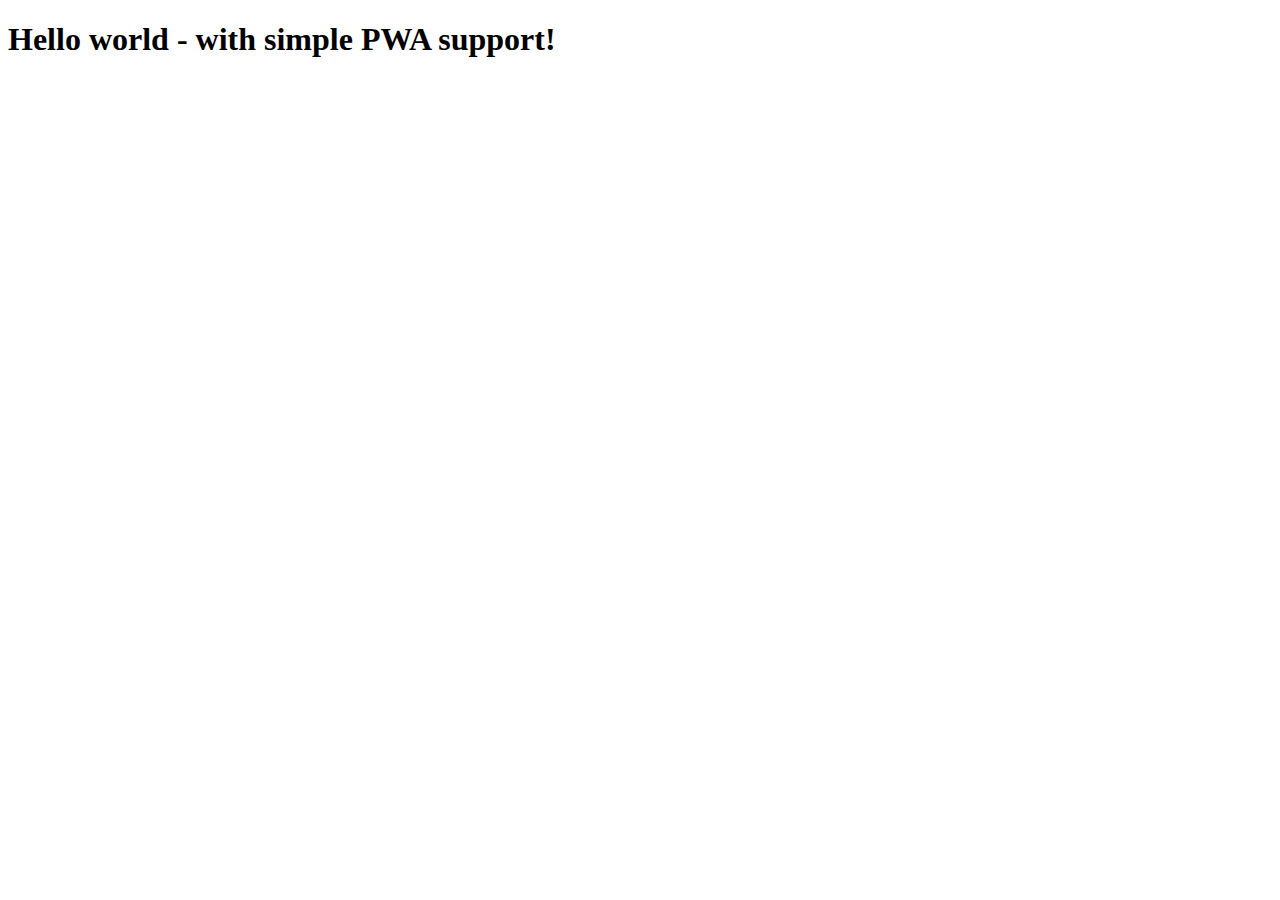
==== src/content/index.html @ 74701e66 "feat: initial commit" ====
<!DOCTYPE html>
<html lang="en">
  <head>
    <meta charset="UTF-8" />
    <meta name="viewport" content="width=device-width, initial-scale=1.0" />
    <meta http-equiv="X-UA-Compatible" content="ie=edge" />
    <title>Site title</title>
    <meta name="description" content="Description" />

    <!-- Title -->
    <meta property="og:title" content="" />
    <!-- OPTIONAL description. 2-4 sentences. -->
    <meta property="og:description" content="" />
    <!-- full url with http(s) ie. https://maciejkorsan.github.io/my-repo/ -->
    <meta property="og:url" content="" />
    <!-- full url to the image with http(s) ie. https://maciejkorsan.github.io/my-repo/assets/img/fb.png. Facebook suggests at least 1200 x 630. -->
    <meta property="og:image" content="https://maciejkorsan.com/wtf-gulp-starter/assets/img/cover.png" />

    <link rel="manifest" href="manifest.json" />
    <meta name="apple-mobile-web-app-capable" content="yes" />
    <link
      rel="apple-touch-icon"
      sizes="192x192"
      href="assets/pwa/icons/icon-192x192.png"
    />

    <link
      rel="icon"
      type="image/png"
      href="assets/pwa/icons/icon-192x192.png"
    />

    <link rel="stylesheet" href="css/main.css" />
  </head>
  <body>
    <h1>Hello world - with simple PWA support!</h1>

    <script src="js/main.js"></script>
  </body>
</html>
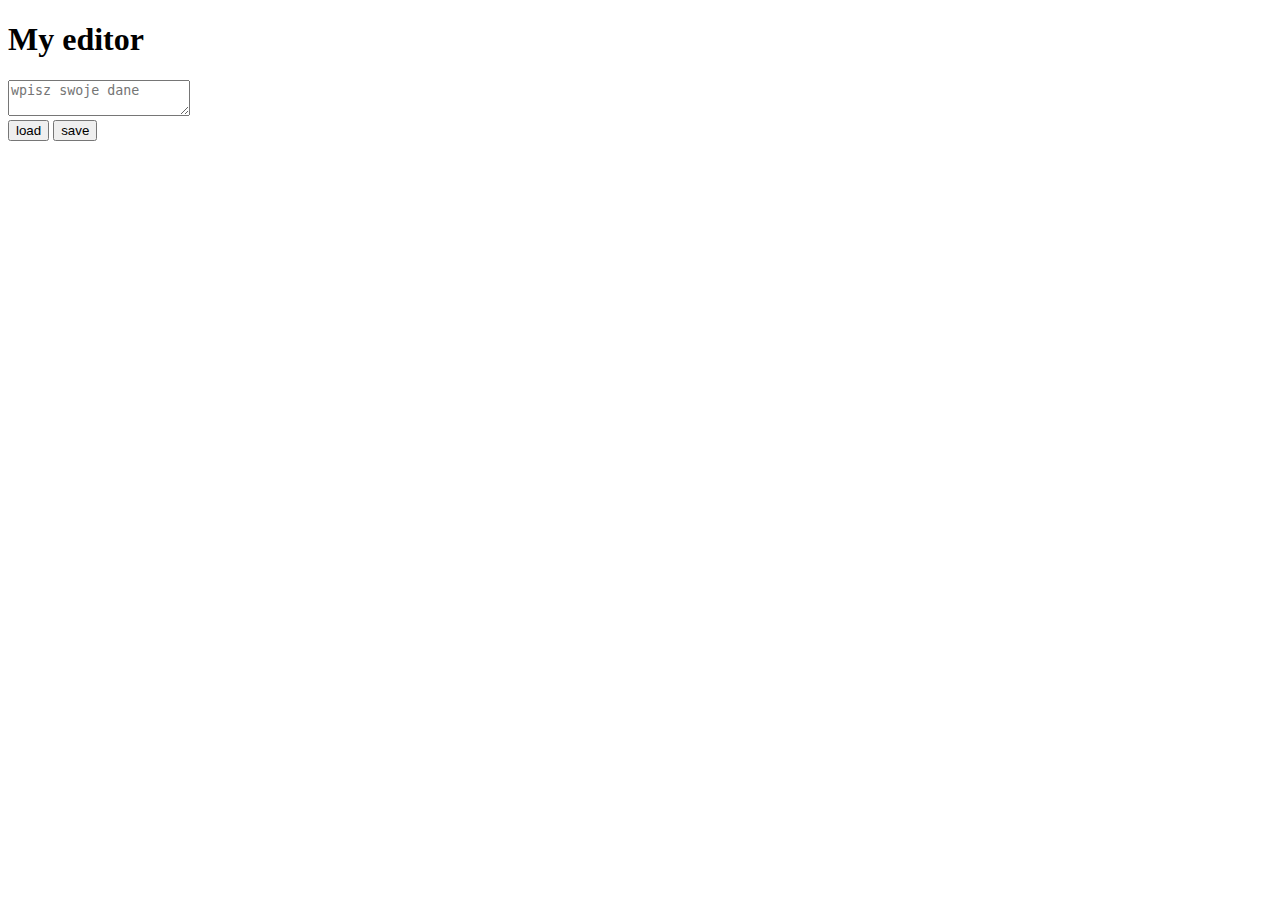
==== commit ecc606b9: "feat: styling layout" ====
--- a/src/content/index.html
+++ b/src/content/index.html
@@ -1,40 +1,45 @@
 <!DOCTYPE html>
-<html lang="en">
-  <head>
-    <meta charset="UTF-8" />
-    <meta name="viewport" content="width=device-width, initial-scale=1.0" />
-    <meta http-equiv="X-UA-Compatible" content="ie=edge" />
-    <title>Site title</title>
-    <meta name="description" content="Description" />
+<html lang="pl">
 
-    <!-- Title -->
-    <meta property="og:title" content="" />
-    <!-- OPTIONAL description. 2-4 sentences. -->
-    <meta property="og:description" content="" />
-    <!-- full url with http(s) ie. https://maciejkorsan.github.io/my-repo/ -->
-    <meta property="og:url" content="" />
-    <!-- full url to the image with http(s) ie. https://maciejkorsan.github.io/my-repo/assets/img/fb.png. Facebook suggests at least 1200 x 630. -->
-    <meta property="og:image" content="https://maciejkorsan.com/wtf-gulp-starter/assets/img/cover.png" />
+<head>
+  <meta charset="UTF-8" />
+  <meta name="viewport" content="width=device-width, initial-scale=1.0" />
+  <meta http-equiv="X-UA-Compatible" content="ie=edge" />
+  <title>Simple editor</title>
+  <meta name="description" content="Description" />
 
-    <link rel="manifest" href="manifest.json" />
-    <meta name="apple-mobile-web-app-capable" content="yes" />
-    <link
-      rel="apple-touch-icon"
-      sizes="192x192"
-      href="assets/pwa/icons/icon-192x192.png"
-    />
+  <!-- Title -->
+  <meta property="og:title" content="" />
+  <!-- OPTIONAL description. 2-4 sentences. -->
+  <meta property="og:description" content="" />
+  <!-- full url with http(s) ie. https://maciejkorsan.github.io/my-repo/ -->
+  <meta property="og:url" content="" />
+  <!-- full url to the image with http(s) ie. https://maciejkorsan.github.io/my-repo/assets/img/fb.png. Facebook suggests at least 1200 x 630. -->
+  <meta property="og:image" content="https://maciejkorsan.com/wtf-gulp-starter/assets/img/cover.png" />
 
-    <link
-      rel="icon"
-      type="image/png"
-      href="assets/pwa/icons/icon-192x192.png"
-    />
+  <link rel="manifest" href="manifest.json" />
+  <meta name="apple-mobile-web-app-capable" content="yes" />
+  <link rel="apple-touch-icon" sizes="192x192" href="assets/pwa/icons/icon-192x192.png" />
 
-    <link rel="stylesheet" href="css/main.css" />
-  </head>
-  <body>
-    <h1>Hello world - with simple PWA support!</h1>
+  <link rel="icon" type="image/png" href="assets/pwa/icons/icon-192x192.png" />
 
-    <script src="js/main.js"></script>
-  </body>
-</html>
+  <link rel="stylesheet" href="css/main.css" />
+</head>
+
+<body>
+  <main>
+    <section class="editor">
+      <h1 class="editor__header">My editor</h1>
+      <textarea class="editor__area" name="textarea" placeholder="wpisz swoje dane"></textarea>
+      <div class="editor__buttons">
+        <button class="editor__button">load</button>
+        <button class="editor__button">save</button>
+      </div>
+    </section>
+
+  </main>
+
+  <script src="js/main.js"></script>
+</body>
+
+</html>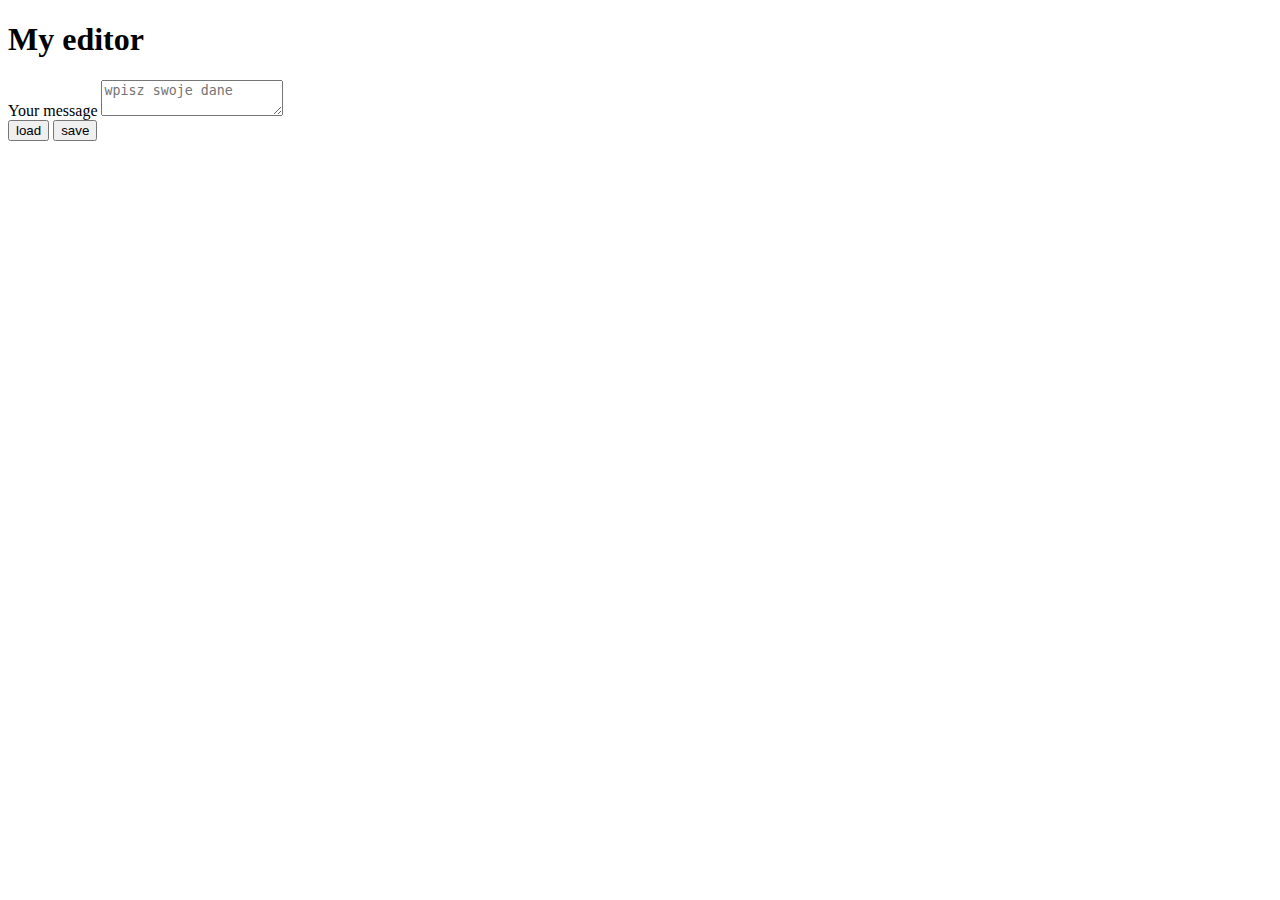
==== commit 940b3142: "feat: changing layout" ====
--- a/src/content/index.html
+++ b/src/content/index.html
@@ -27,18 +27,17 @@
 </head>
 
 <body>
-  <main>
-    <section class="editor">
-      <h1 class="editor__header">My editor</h1>
-      <textarea class="editor__area" name="textarea" placeholder="wpisz swoje dane"></textarea>
-      <div class="editor__buttons">
-        <button class="editor__button">load</button>
-        <button class="editor__button">save</button>
+  <main class="main">
+    <h1 class="header">My editor</h1>
+    <form class="form">
+      <label for="area" class="form__label">Your message</label>
+      <textarea class="form__area form__area--js" id="area" name="textarea" placeholder="wpisz swoje dane"></textarea>
+      <div class="form__buttons">
+        <button class="form__button form__button--load">load</button>
+        <button class="form__button form__button--save">save</button>
       </div>
-    </section>
-
+    </form>
   </main>
-
   <script src="js/main.js"></script>
 </body>
 
